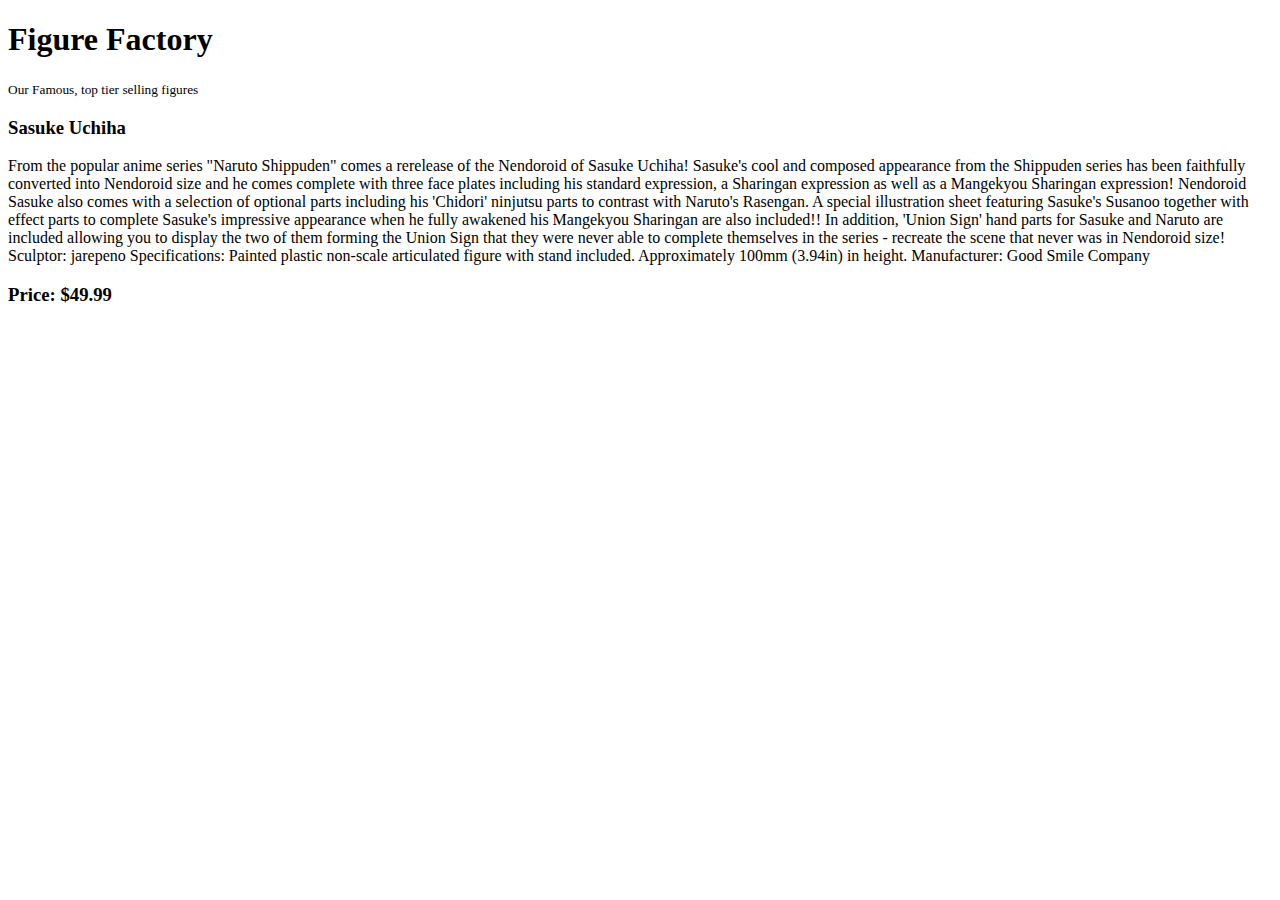
==== index.html @ 0fca201c "added descriptions" ====
<!doctype html>
<html lang="en">
  <head>
    <meta charset="utf-8">
    <meta name="viewport" content="width=device-width, initial-scale=1">
    <title>Figure Factory</title>
  </head>
  
  <body>
       <main role="main">
            <div>
                 <h1>Figure Factory</h1>
                    <small> Our Famous, top tier selling figures</small>
                 <div>
                    <h3>Sasuke Uchiha</h3>
                    <p> From the popular anime series "Naruto Shippuden" comes a rerelease of the Nendoroid of Sasuke Uchiha! Sasuke's cool and composed appearance from the Shippuden series has been faithfully converted into Nendoroid size and he comes complete with three face plates including his standard expression, a Sharingan expression as well as a Mangekyou Sharingan expression! Nendoroid Sasuke also comes with a selection of optional parts including his 'Chidori' ninjutsu parts to contrast with Naruto's Rasengan. A special illustration sheet featuring Sasuke's Susanoo together with effect parts to complete Sasuke's impressive appearance when he fully awakened his Mangekyou Sharingan are also included!! In addition, 'Union Sign' hand parts for Sasuke and Naruto are included allowing you to display the two of them forming the Union Sign that they were never able to complete themselves in the series - recreate the scene that never was in Nendoroid size!

                        Sculptor: jarepeno
                        
                        
                        Specifications:
                        
                        Painted plastic non-scale articulated figure with stand included. Approximately 100mm (3.94in) in height.
                        Manufacturer: Good Smile Company</p>
                        <h3>Price: <span id="price">$49.99</span></h3>
                 </div>   
            </div>
    
   
  </body>
</html>
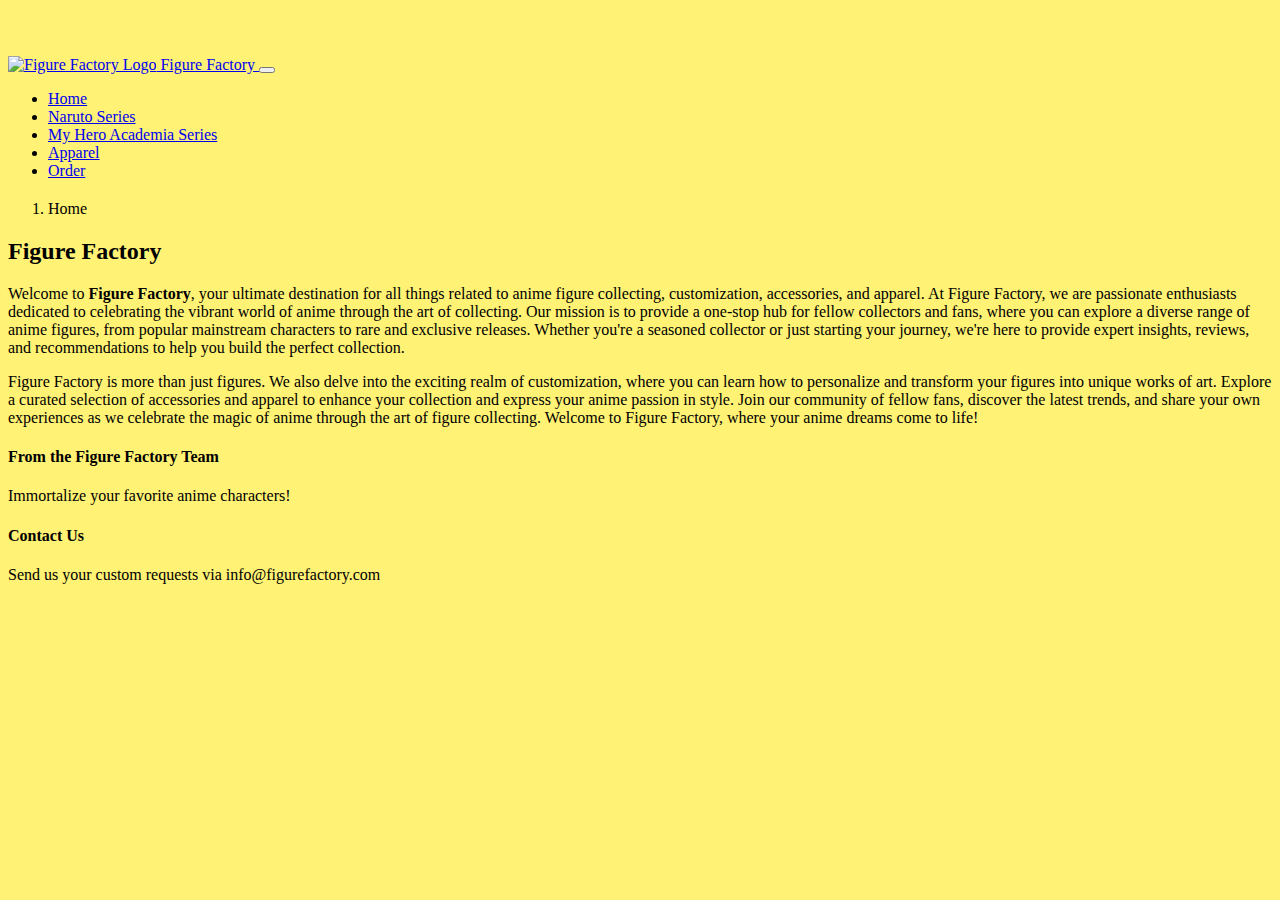
==== commit 88817323: "added files and photos" ====
--- a/index.html
+++ b/index.html
@@ -4,28 +4,101 @@
     <meta charset="utf-8">
     <meta name="viewport" content="width=device-width, initial-scale=1">
     <title>Figure Factory</title>
+    <link href="https://cdn.jsdelivr.net/npm/bootstrap@5.3.2/dist/css/bootstrap.min.css" 
+    rel="stylesheet" integrity="sha384-T3c6CoIi6uLrA9TneNEoa7RxnatzjcDSCmG1MXxSR1GAsXEV/Dwwykc2MPK8M2HN" crossorigin="anonymous">
+<script src="https://cdn.jsdelivr.net/npm/bootstrap@5.3.2/dist/js/bootstrap.bundle.min.js" integrity="sha384-C6RzsynM9kWDrMNeT87bh95OGNyZPhcTNXj1NW7RuBCsyN/o0jlpcV8Qyq46cDfL" crossorigin="anonymous"></script>
+    
+<link rel="stylesheet" href="css/custom.css">
   </head>
-  
   <body>
-       <main role="main">
-            <div>
-                 <h1>Figure Factory</h1>
-                    <small> Our Famous, top tier selling figures</small>
-                 <div>
-                    <h3>Sasuke Uchiha</h3>
-                    <p> From the popular anime series "Naruto Shippuden" comes a rerelease of the Nendoroid of Sasuke Uchiha! Sasuke's cool and composed appearance from the Shippuden series has been faithfully converted into Nendoroid size and he comes complete with three face plates including his standard expression, a Sharingan expression as well as a Mangekyou Sharingan expression! Nendoroid Sasuke also comes with a selection of optional parts including his 'Chidori' ninjutsu parts to contrast with Naruto's Rasengan. A special illustration sheet featuring Sasuke's Susanoo together with effect parts to complete Sasuke's impressive appearance when he fully awakened his Mangekyou Sharingan are also included!! In addition, 'Union Sign' hand parts for Sasuke and Naruto are included allowing you to display the two of them forming the Union Sign that they were never able to complete themselves in the series - recreate the scene that never was in Nendoroid size!
+    <header>
+        <nav class="nav bar navbar-expand-lg navbar-dark fixed-top bg-dark bg-primary">
+            <div class="container">
+                <a class="navbar-brand" href="index.html">
+                    <img src="images/FigureFactory Logo.jpg" width="30" height="30" class="d-inline-block align-top"
+                    alt="Figure Factory Logo">
+                    Figure Factory 
+                </a>
 
-                        Sculptor: jarepeno
-                        
-                        
-                        Specifications:
-                        
-                        Painted plastic non-scale articulated figure with stand included. Approximately 100mm (3.94in) in height.
-                        Manufacturer: Good Smile Company</p>
-                        <h3>Price: <span id="price">$49.99</span></h3>
-                 </div>   
+                <button class="navbar-toggler" type="button" data-bs-toggle="collapse" data-bs-target="#navbarCollapse"
+                    aroa-controls="navbarCollapse" aria-expanded="false" aria-label="Toggle navigation"><span class="navbar-toggler-icon"></span>
+                </button>
+
+                <div class="collapse navbar-collapse" id="navbarCollapse">
+                    <ul class="nav navbar-nav mr-auto">
+                        <li class="nav-item active">
+                            <a class="nav-link" href="index.html">Home</a>
+                        </li>
+                        <li class="nav-item">
+                            <a class="nav-link" href="narutoseries.html">Naruto Series</a>
+                        </li>
+                        <li class="nav-item">
+                            <a class="nav-link" href="bokunohero.html">My Hero Academia Series</a>
+                        </li>
+                        <li class="nav-item">
+                            <a class="nav-link" href="apparel.html">Apparel</a>
+                        </li>
+                        <li class="nav-item">
+                            <a class="nav-link" href="order.html">Order</a>
+                        </li>
+                    </ul>
+                </div>
             </div>
-    
-   
+        </nav>
+    </header>
+
+    <main class="container" role="main">
+
+        <nav aria-label="breadcrumb" class="my-3 ms-3">
+            <ol class="breadcrumb">
+                <li class="breadcrumb-item" aria-current="page">Home</li>
+            </ol>
+        </nav>
+
+        <div class="container">
+            <div class="row">
+                <div class="col-lg-8">
+                    <h2 class="pb-4 mb-4 fst-italic">
+                        Figure Factory
+                    </h2>
+                    <p>
+                        Welcome to <b>Figure Factory</b>, your ultimate destination for all things related to anime figure
+                         collecting, customization, accessories, and apparel. At Figure Factory, we are passionate enthusiasts dedicated to celebrating the
+                          vibrant world of anime through the art of collecting.
+                           Our mission is to provide a one-stop hub for fellow collectors and fans, where you can explore a diverse range of anime
+                        figures, from popular mainstream characters to rare and exclusive releases. Whether you're a seasoned collector or 
+                        just starting your journey, we're here to provide expert insights, reviews, and recommendations to help you build the perfect 
+                        collection. 
+                    </p>
+                    <p> Figure Factory is more than just figures. 
+                        We also delve into the exciting realm of customization, where you can learn how to personalize and transform your figures into unique works of art.
+                         Explore a curated selection of accessories and apparel to enhance your collection and express your anime passion in style. 
+                         Join our community of fellow fans, discover the latest trends, and share your own experiences as we celebrate the magic of anime 
+                         through the art of figure collecting. Welcome to Figure Factory, 
+                         where your anime dreams come to life!
+                        </p>
+                </div>
+                <aside class="col-lg-4">
+                    <div class="p-4 mb-3 mt-2 bg-light rounded">
+                        <h4>From the Figure Factory Team</h4>
+                        <p class="mb-0 fst-italic"> Immortalize your favorite anime characters!</p>
+                    </div>
+
+                    <div class="p-4 mb-3 bg-secondary rounded">
+                        <h4 class="text-white">Contact Us</h4>
+                        <p class="mb-0 text-white rfs-text"> Send us your custom requests via info@figurefactory.com</p>
+                    </div>
+                </aside>
+            </div>
+        </div>
+
+        <div class="container">
+             <h2 class="pb-4 mb-2 mt-5"></h2>
+             <div class="row row-cols-1 row-cols-lg2 row-cols-xxl-3 g-4">
+                
+             </div>
+        </div>
+           
+    </main>
   </body>
 </html>--- a/css/custom.css
+++ b/css/custom.css
@@ -0,0 +1,14 @@
+body {
+    padding-top:3rem;
+    padding-bottom: 3rem;
+    background-color: #FFF275;
+
+}
+
+a.nav-link {
+    margin-right: 20px;
+}
+
+header {
+    margin-bottom:20px;
+}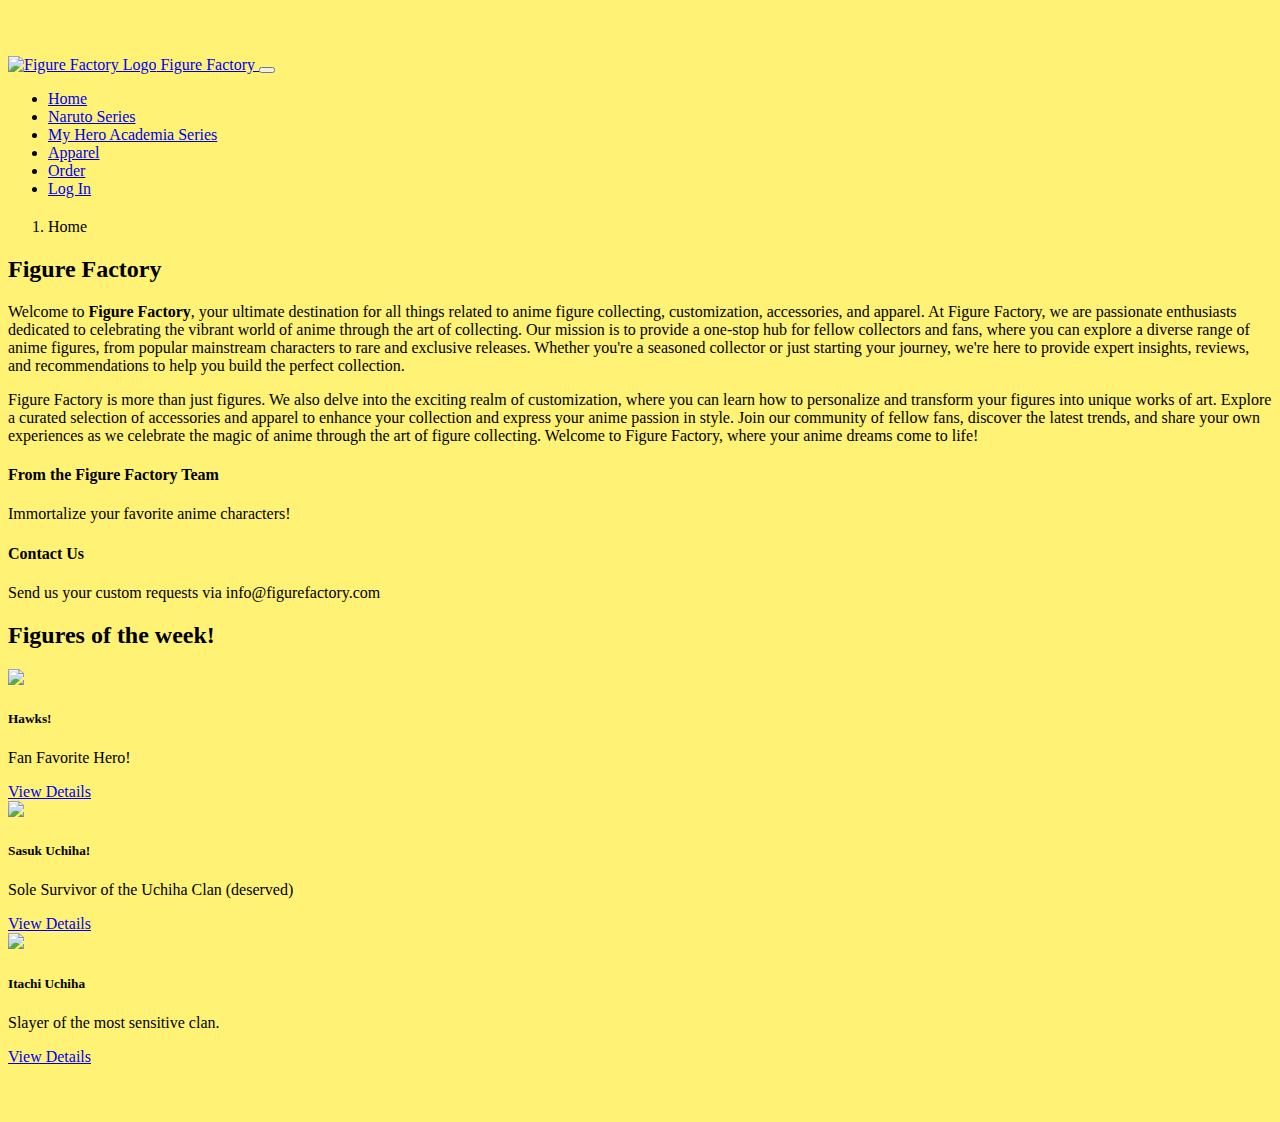
==== commit d1b04ee9: "added files and photos" ====
--- a/index.html
+++ b/index.html
@@ -40,6 +40,9 @@
                         </li>
                         <li class="nav-item">
                             <a class="nav-link" href="order.html">Order</a>
+                        </li>
+                        <li class="nav-item">
+                            <a class="nav-link" href="basicform.html">Log In</a>
                         </li>
                     </ul>
                 </div>
@@ -93,12 +96,54 @@
         </div>
 
         <div class="container">
-             <h2 class="pb-4 mb-2 mt-5"></h2>
+             <h2 class="pb-4 mb-2 mt-5">Figures of the week!</h2>
              <div class="row row-cols-1 row-cols-lg2 row-cols-xxl-3 g-4">
-                
+                <div class="col">
+                    <div class="card rounded mb-4 shadow-sm">
+                        <img class="card-img-top" src="images/Hawk 1.jpg">
+                        <div class="card-body">
+                            <h5 class="card-title">Hawks!</h5>
+                            <p class="card-text">Fan Favorite Hero!</p>
+                        </div>
+                        <div class="card-footer">
+                            <a href="hawks.html" class="btw btw-primary">View Details</a>
+                        </div>
+                    </div>
+                </div>
+
+                <div class="col">
+                    <div class="card rounded mb-4 shadow-sm">
+                        <img class="card-img-top" src="images/Sasuke1.jpg">
+                        <div class="card-body">
+                            <h5 class="card-title">Sasuk Uchiha!</h5>
+                            <p class="card-text">Sole Survivor of the Uchiha Clan (deserved)</p>
+                        </div>
+                        <div class="card-footer">
+                            <a href="SasukeUchiha.html" class="btw btw-primary">View Details</a>
+                        </div>
+                    </div>
+                </div>
+
+                <div class="col">
+                    <div class="card rounded mb-4 shadow-sm">
+                        <img class="card-img-top" src="images/Itachi1.jpg">
+                        <div class="card-body">
+                            <h5 class="card-title">Itachi Uchiha</h5>
+                            <p class="card-text">Slayer of the most sensitive clan.</p>
+                        </div>
+                        <div class="card-footer">
+                            <a href="ItachiUchiha.html" class="btw btw-primary">View Details</a>
+                        </div>
+                    </div>
+                </div>
+
              </div>
         </div>
            
     </main>
+
+    <script src="https://cdn.jsdelivr.net/npm/bootsrap@5.0.2/dist/js/bootsrap.bundle.min.js"
+    integrity="sha384-MrcW6ZMFYlzcLA8Nl+NtUVF0sA7MsXsP1UyJoMp4YLEuNSfAP+JcXn/tWtIaxVXM"
+    crossorigin="anonymous"></script>
   </body>
 </html>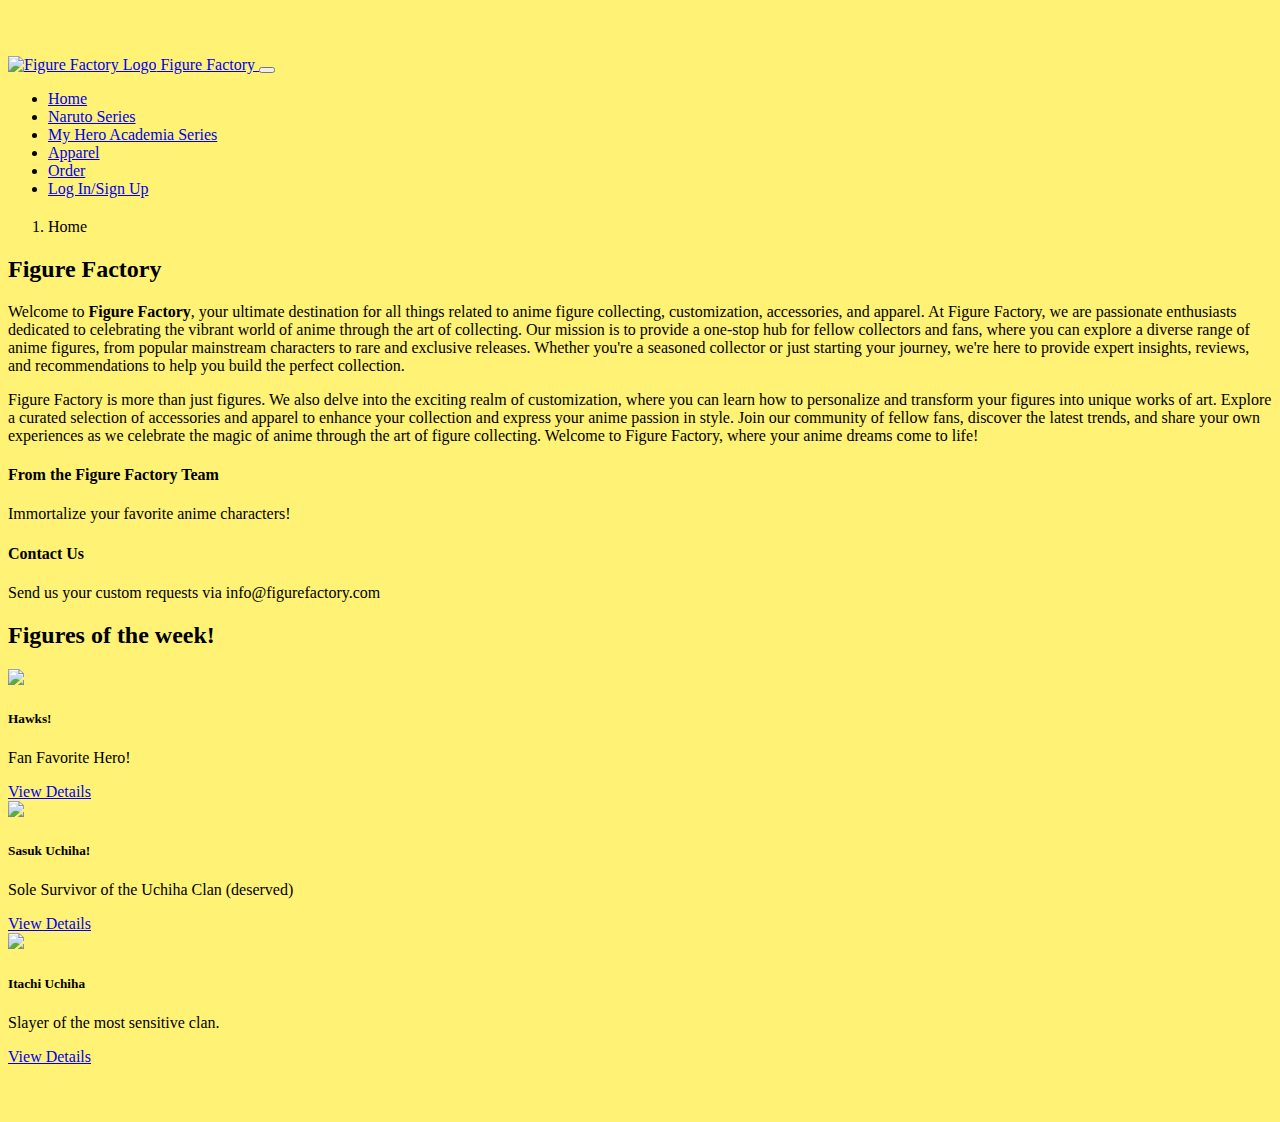
==== commit 1089d471: "added more code" ====
--- a/index.html
+++ b/index.html
@@ -42,7 +42,7 @@
                             <a class="nav-link" href="order.html">Order</a>
                         </li>
                         <li class="nav-item">
-                            <a class="nav-link" href="basicform.html">Log In</a>
+                            <a class="nav-link" href="basicform.html">Log In/Sign Up</a>
                         </li>
                     </ul>
                 </div>
